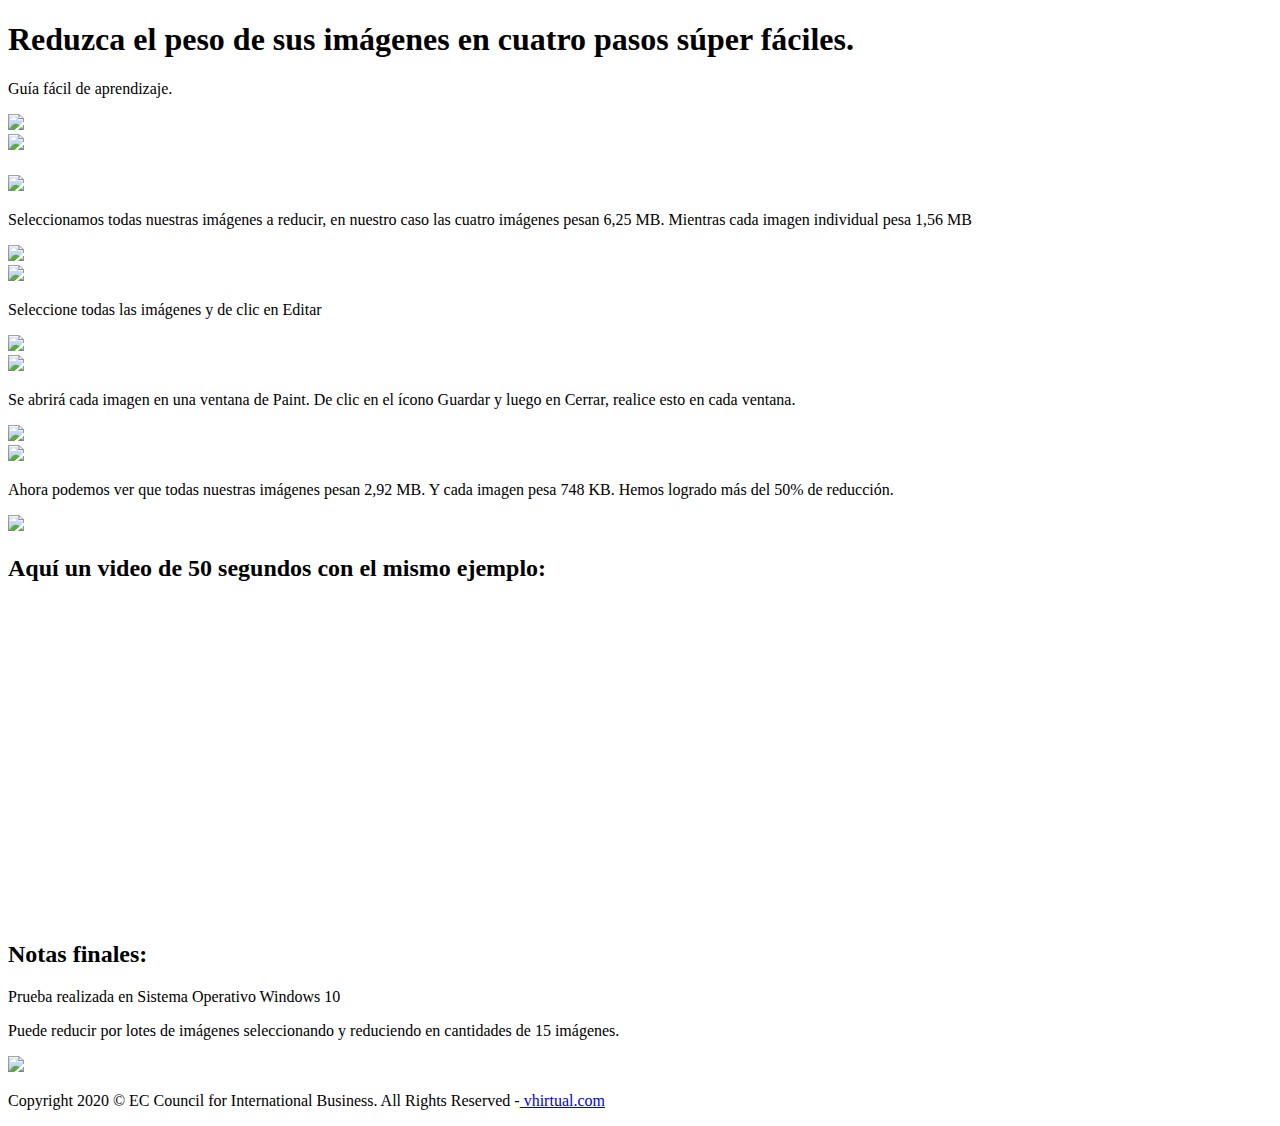
==== index.html @ 1bac411d "Create index.html" ====
<!DOCTYPE html>
<html lang="en">

<head>
    <meta charset="UTF-8">
    <title>Document</title>
    <link rel="stylesheet" href="style.css">
</head>

<body>
    <div class="resize-main">
        <div class="resize-im">
            <div class="resize-three">

                <!--                <div>dfdfdf</div>-->
                <div class="resize-titl">
                    <h1>Reduzca el peso de sus imágenes en cuatro pasos súper fáciles. </h1>
                    <p>Guía fácil de aprendizaje.</p>
                </div>
                <div>
                    <img src="img/guy.png">
                </div>

            </div>
            <img src="img/03.jpg">
        </div>
        <div class="resize-core">
            <div class="resize-content">
                
                <div><h1></h1></div>

                <div class="resize-content-t">
                    <div class="resize-left">
                        <img src="img/b1.jpg">
                        <p>Seleccionamos todas nuestras imágenes a reducir, en nuestro caso las cuatro imágenes pesan 6,25 MB. Mientras cada imagen individual pesa 1,56 MB</p>
                    </div>
                    <img src="img/a7.jpg">
                </div>


                <div class="resize-content-t">
                    <div class="resize-right">
                        <img src="img/b2.jpg">
                        <p>Seleccione todas las imágenes y de clic en Editar</p>
                    </div>
                    <img src="img/c3.jpg">
                </div>


                <div class="resize-content-t">
                    <div class="resize-left">
                        <img src="img/b3.jpg">
                        <p>Se abrirá cada imagen en una ventana de Paint. De clic en el ícono Guardar y luego en Cerrar, realice esto en cada ventana. </p>
                    </div>
                    <div><img src="img/d2.jpg"></div>
                </div>

                <div class="resize-content-t">
                    <div class="resize-right">
                        <img src="img/b4.jpg">
                        <p>Ahora podemos ver que todas nuestras imágenes pesan 2,92 MB. Y cada imagen pesa 748 KB. Hemos logrado más del 50% de reducción.</p>
                    </div>
                    <img src="img/g2.jpg">
                </div>
                <div><h2>Aquí un video de 50 segundos con el mismo  ejemplo:</h2></div>
                <div>
                   <iframe width="560" height="315" src="https://www.youtube.com/embed/l9kEQMOtIwE" frameborder="0" allow="accelerometer; autoplay; encrypted-media; gyroscope; picture-in-picture" allowfullscreen></iframe> 
                </div>
                
<div><h2>Notas finales:</h2> 
<p>Prueba realizada en Sistema Operativo Windows 10</p>
<p>Puede reducir por lotes de imágenes seleccionando y reduciendo en cantidades de 15 imágenes.</p>
</div>


            </div>
        </div>
        
        <div class="resize-im resize-imf">
            <img src="img/06.jpg">
            <div class="resize-footer">
            <p>Copyright 2020 © EC Council for International Business. All Rights Reserved -<a href="#"> vhirtual.com</a></p>
            </div>
        </div>
        
    </div>
</body>

</html>
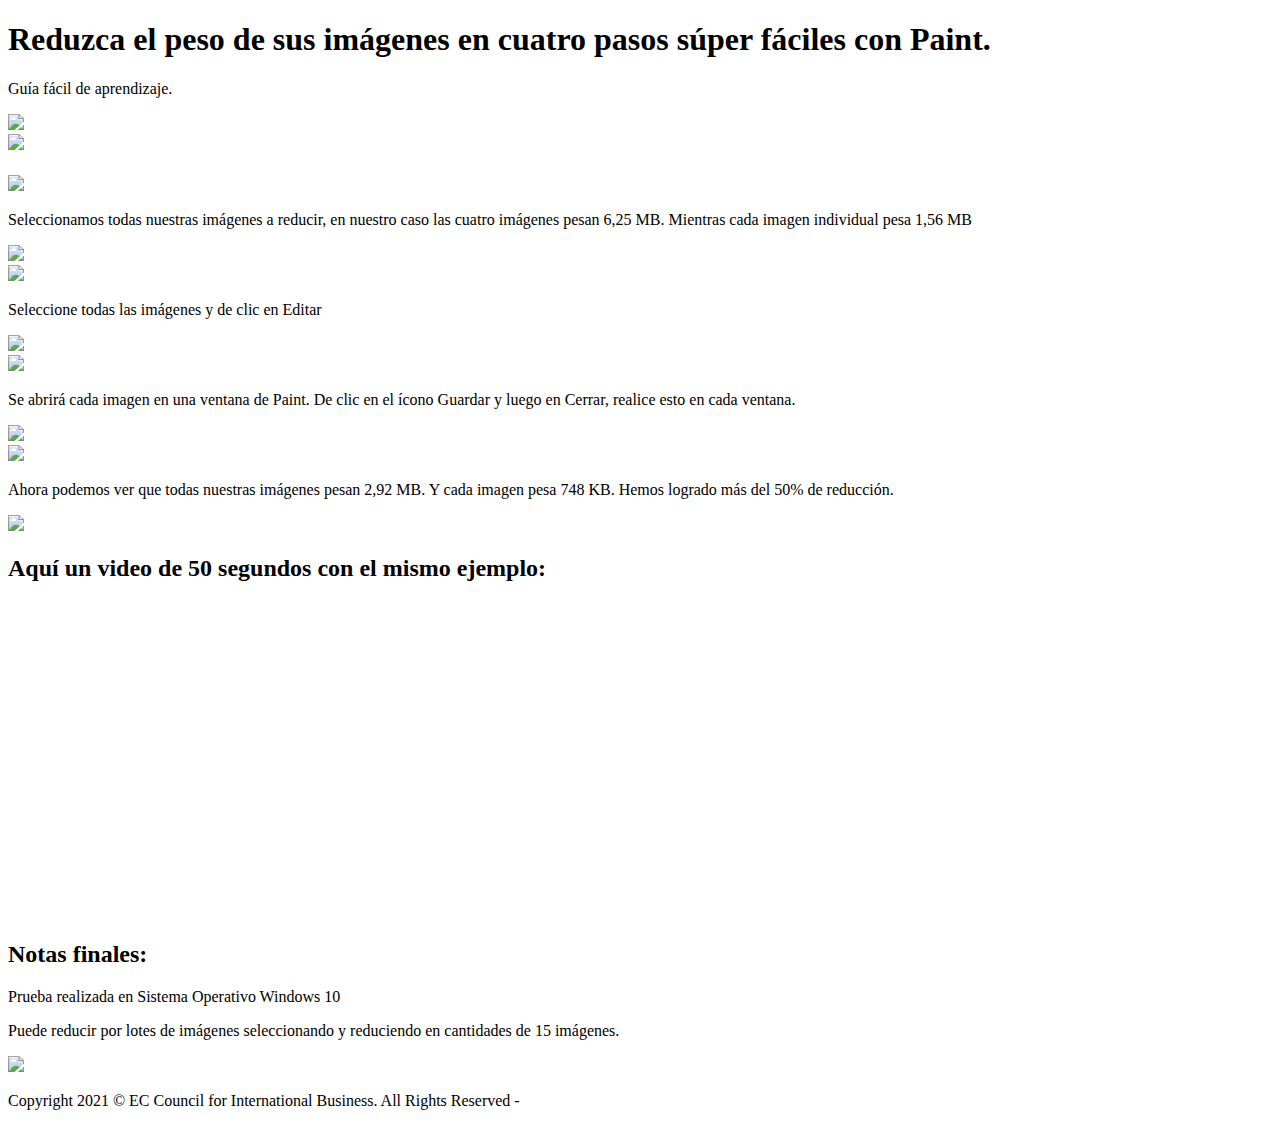
==== commit 60626c00: "Update index.html" ====
--- a/index.html
+++ b/index.html
@@ -1,9 +1,10 @@
 <!DOCTYPE html>
-<html lang="en">
+<html lang="es">
 
 <head>
     <meta charset="UTF-8">
-    <title>Document</title>
+    <title>Help</title>
+    <link rel="icon" type="img/png" href="img/v.png">
     <link rel="stylesheet" href="style.css">
 </head>
 
@@ -14,7 +15,7 @@
 
                 <!--                <div>dfdfdf</div>-->
                 <div class="resize-titl">
-                    <h1>Reduzca el peso de sus imágenes en cuatro pasos súper fáciles. </h1>
+                    <h1>Reduzca el peso de sus imágenes en cuatro pasos súper fáciles con Paint. </h1>
                     <p>Guía fácil de aprendizaje.</p>
                 </div>
                 <div>
@@ -79,7 +80,7 @@
         <div class="resize-im resize-imf">
             <img src="img/06.jpg">
             <div class="resize-footer">
-            <p>Copyright 2020 © EC Council for International Business. All Rights Reserved -<a href="#"> vhirtual.com</a></p>
+            <p>Copyright 2021 © EC Council for International Business. All Rights Reserved -<a href="#"> </a></p>
             </div>
         </div>
         
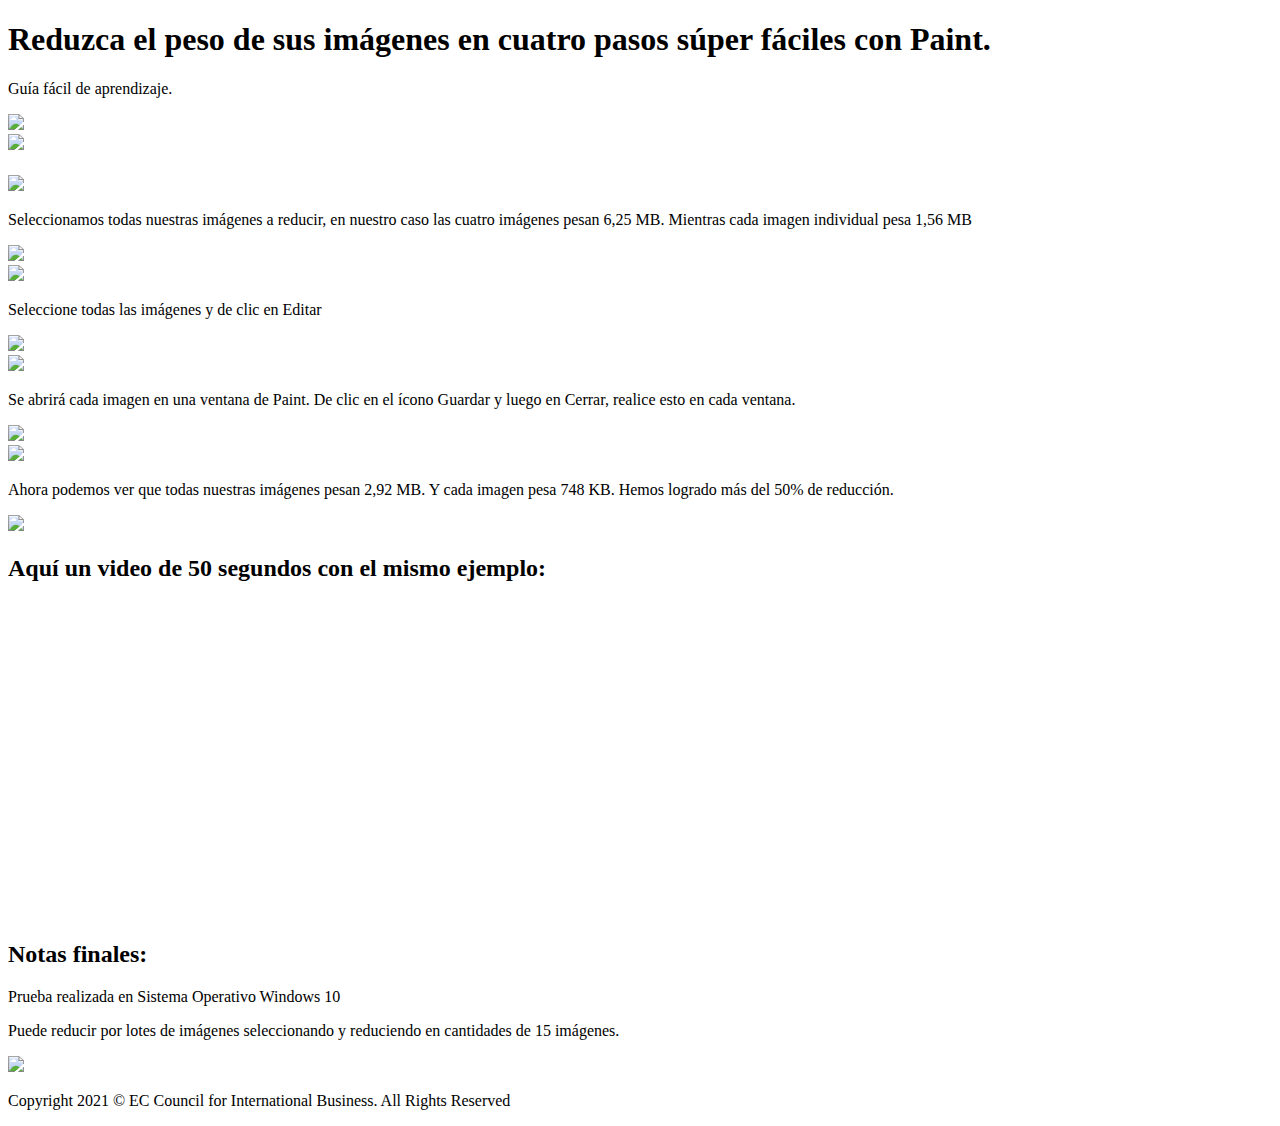
==== commit 94d98592: "Update index.html" ====
--- a/index.html
+++ b/index.html
@@ -80,7 +80,7 @@
         <div class="resize-im resize-imf">
             <img src="img/06.jpg">
             <div class="resize-footer">
-            <p>Copyright 2021 © EC Council for International Business. All Rights Reserved -<a href="#"> </a></p>
+            <p>Copyright 2021 © EC Council for International Business. All Rights Reserved<a href="#"> </a></p>
             </div>
         </div>
         
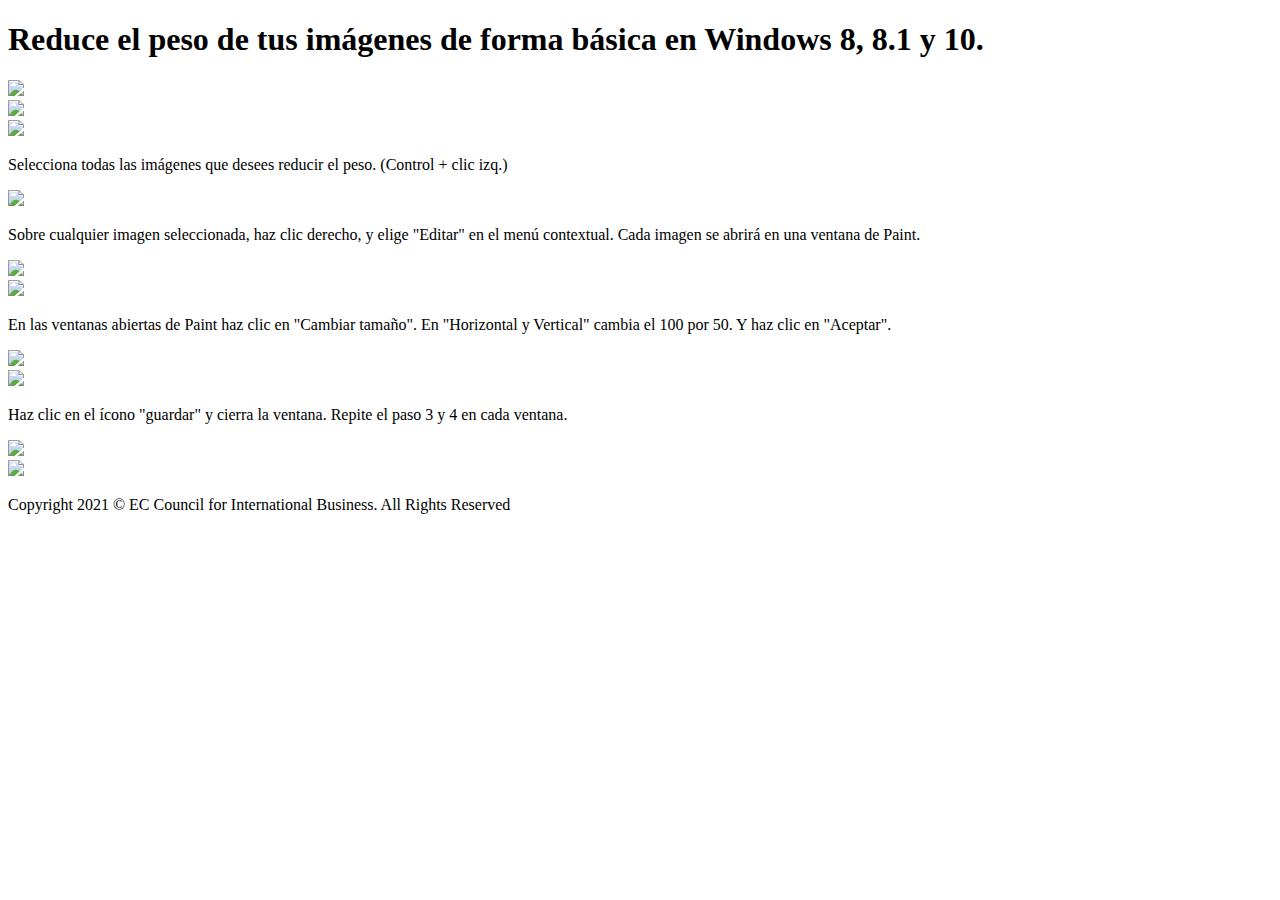
==== commit 16f430bb: "Update index.html" ====
--- a/index.html
+++ b/index.html
@@ -12,11 +12,8 @@
     <div class="resize-main">
         <div class="resize-im">
             <div class="resize-three">
-
-                <!--                <div>dfdfdf</div>-->
                 <div class="resize-titl">
-                    <h1>Reduzca el peso de sus imágenes en cuatro pasos súper fáciles con Paint. </h1>
-                    <p>Guía fácil de aprendizaje.</p>
+                    <h1>Reduce el peso de tus imágenes de forma básica en Windows 8, 8.1 y 10. </h1>
                 </div>
                 <div>
                     <img src="img/guy.png">
@@ -27,53 +24,44 @@
         </div>
         <div class="resize-core">
             <div class="resize-content">
-                
-                <div><h1></h1></div>
-
                 <div class="resize-content-t">
                     <div class="resize-left">
                         <img src="img/b1.jpg">
-                        <p>Seleccionamos todas nuestras imágenes a reducir, en nuestro caso las cuatro imágenes pesan 6,25 MB. Mientras cada imagen individual pesa 1,56 MB</p>
+                        <p>
+                            Selecciona todas las imágenes que desees reducir el peso. (Control + clic izq.)
+                        </p>
                     </div>
-                    <img src="img/a7.jpg">
+                    
                 </div>
 
 
                 <div class="resize-content-t">
                     <div class="resize-right">
                         <img src="img/b2.jpg">
-                        <p>Seleccione todas las imágenes y de clic en Editar</p>
+                        <p>Sobre cualquier imagen seleccionada, haz clic derecho, y elige "Editar" en el menú contextual. Cada imagen se abrirá en una ventana de Paint.</p>
                     </div>
-                    <img src="img/c3.jpg">
+                   <img src="img/c3.jpg">
                 </div>
 
 
                 <div class="resize-content-t">
                     <div class="resize-left">
                         <img src="img/b3.jpg">
-                        <p>Se abrirá cada imagen en una ventana de Paint. De clic en el ícono Guardar y luego en Cerrar, realice esto en cada ventana. </p>
+                        <p> En las ventanas abiertas de Paint haz clic en "Cambiar tamaño". En "Horizontal y Vertical" cambia el 100 por 50. Y haz clic en "Aceptar". </p>
                     </div>
-                    <div><img src="img/d2.jpg"></div>
+                    <div>
+                        <img src="img/p2.jpg"> 
+                    </div>
                 </div>
 
                 <div class="resize-content-t">
                     <div class="resize-right">
                         <img src="img/b4.jpg">
-                        <p>Ahora podemos ver que todas nuestras imágenes pesan 2,92 MB. Y cada imagen pesa 748 KB. Hemos logrado más del 50% de reducción.</p>
+                        <p>Haz clic en el ícono "guardar" y cierra la ventana. Repite el paso 3 y 4 en cada ventana.</p>
                     </div>
-                    <img src="img/g2.jpg">
+                    
+                        <img src="img/d2.jpg">
                 </div>
-                <div><h2>Aquí un video de 50 segundos con el mismo  ejemplo:</h2></div>
-                <div>
-                   <iframe width="560" height="315" src="https://www.youtube.com/embed/l9kEQMOtIwE" frameborder="0" allow="accelerometer; autoplay; encrypted-media; gyroscope; picture-in-picture" allowfullscreen></iframe> 
-                </div>
-                
-<div><h2>Notas finales:</h2> 
-<p>Prueba realizada en Sistema Operativo Windows 10</p>
-<p>Puede reducir por lotes de imágenes seleccionando y reduciendo en cantidades de 15 imágenes.</p>
-</div>
-
-
             </div>
         </div>
         
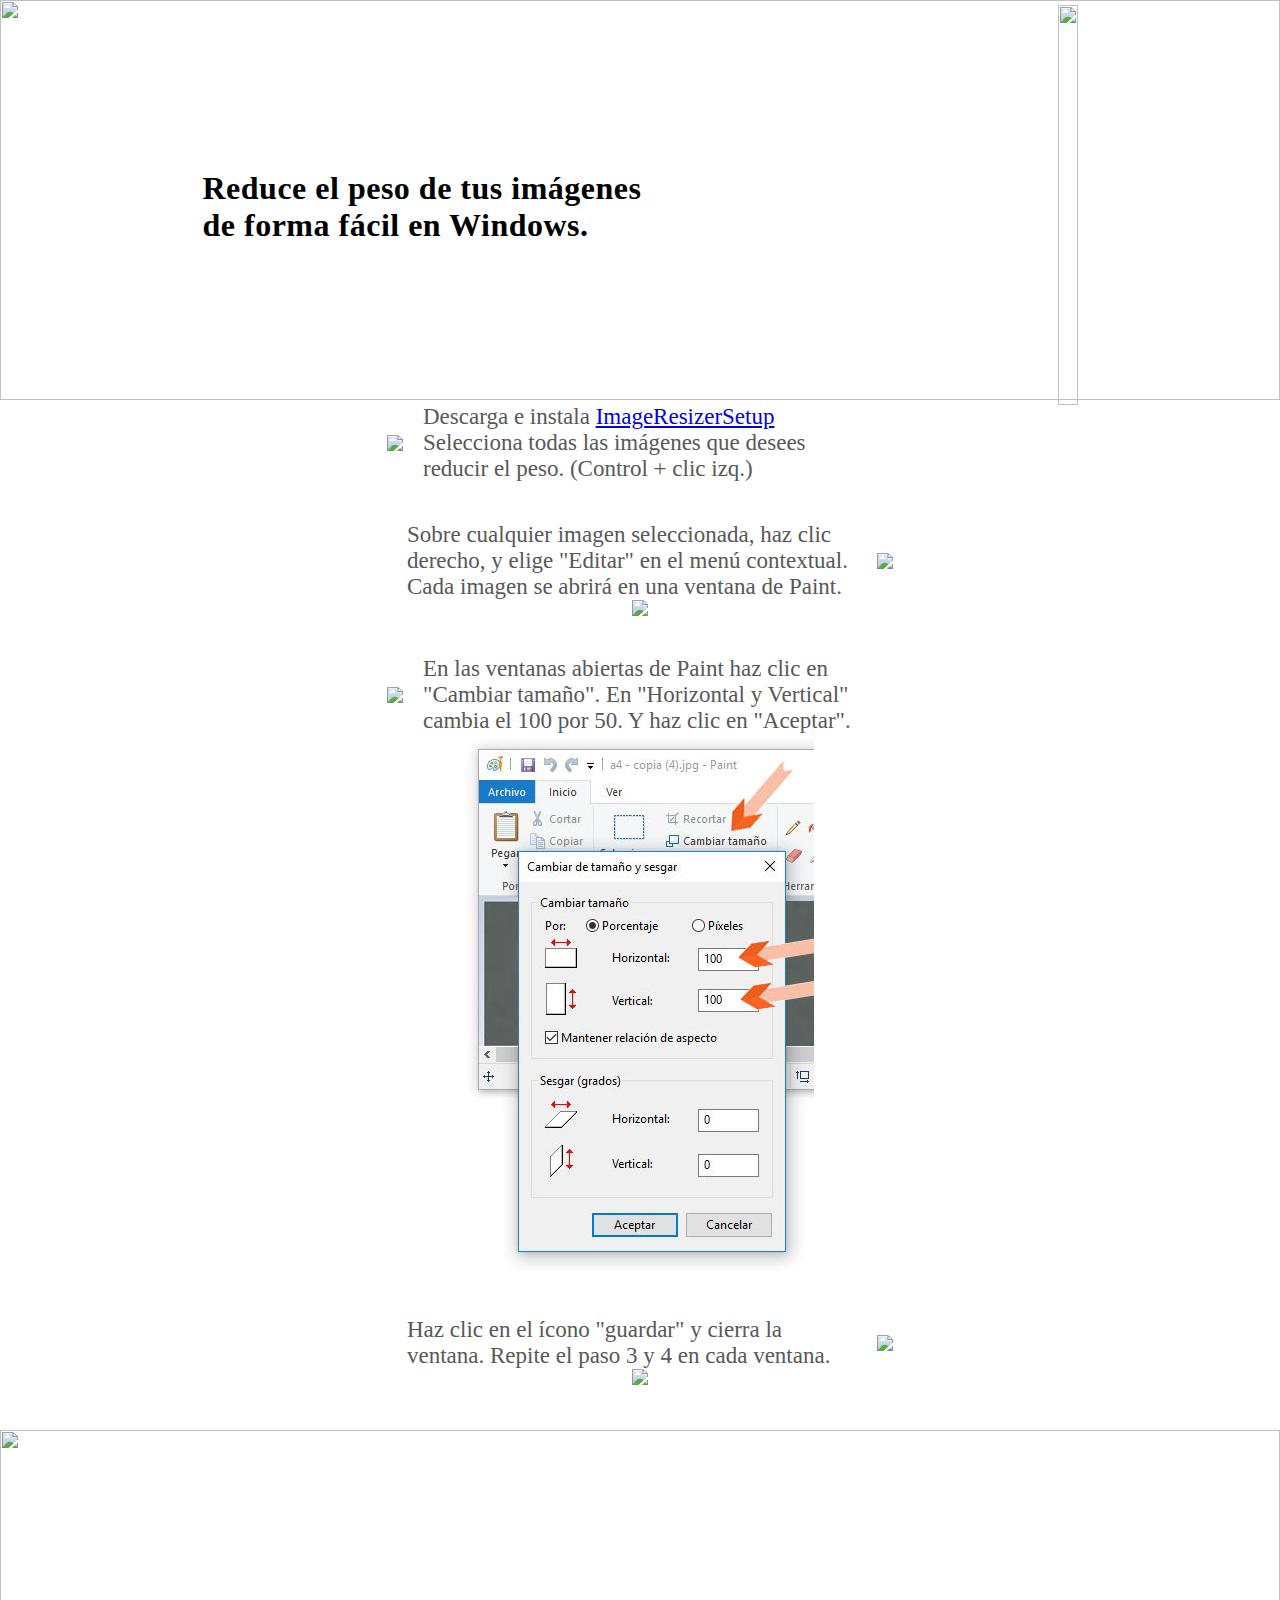
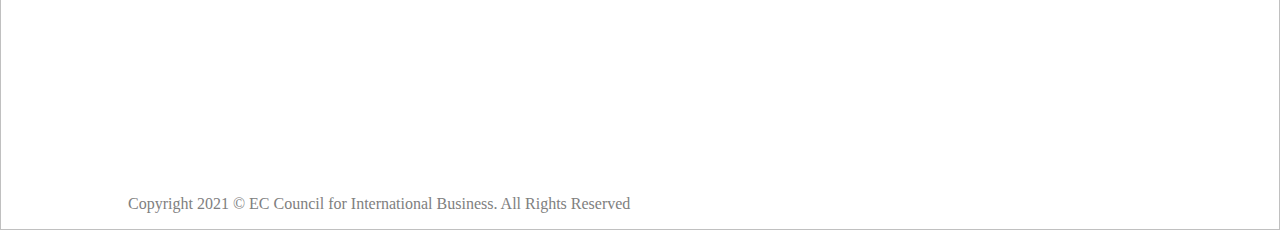
==== commit 0bb34351: "Create index.html" ====
--- a/index.html
+++ b/index.html
@@ -13,7 +13,7 @@
         <div class="resize-im">
             <div class="resize-three">
                 <div class="resize-titl">
-                    <h1>Reduce el peso de tus imágenes de forma básica en Windows 8, 8.1 y 10. </h1>
+                    <h1>Reduce el peso de tus imágenes de forma fácil en Windows. </h1>
                 </div>
                 <div>
                     <img src="img/guy.png">
@@ -28,6 +28,7 @@
                     <div class="resize-left">
                         <img src="img/b1.jpg">
                         <p>
+                            Descarga e instala <a href="https://www.bricelam.net/ImageResizer/">ImageResizerSetup</a>
                             Selecciona todas las imágenes que desees reducir el peso. (Control + clic izq.)
                         </p>
                     </div>
--- a/style.css
+++ b/style.css
@@ -0,0 +1,63 @@
+body{
+    margin: 0; font-family: Calibri;
+}
+.resize-main{
+}
+.resize-im{ position: relative;
+}
+.resize-im .resize-footer{
+    position: absolute; bottom: 0; 
+    margin-left: 10%; 
+}
+.resize-im .resize-footer p{
+    color: grey;
+}
+.resize-im .resize-footer p a{
+    text-decoration: none;
+    color: grey;
+}
+.resize-im img{
+    width: 100%; height: 400px; 
+}
+.resize-imf img{
+    position: relative; top: 5px
+}
+.resize-three{  width: 100%; position: absolute; display: flex; justify-content:space-around;
+    align-items: center;
+    top: 5px;
+}
+.resize-core{
+  margin-top: ; position: relative;
+}
+.resize-content{
+    display: flex; 
+    flex-direction: column;
+    align-items: center;
+}
+.resize-left p, .resize-right p{ 
+    text-align: ;
+    max-width: 450px; 
+    margin: 0 20px; font-size: 23px;
+   color: #585858;
+}
+.resize-content-t { 
+    display: flex; flex-direction: column; align-items: center;
+    margin-bottom: 40px;
+}
+.resize-titl h1{
+    max-width: 450px; letter-spacing: 0.5px;
+}
+.resize-titl p{
+    font-size: 20px; color: grey;
+}
+.resize-left{
+    display: flex; align-items: center;
+}
+.resize-right{
+    display: flex; 
+    flex-direction: row-reverse;
+    align-items: center;
+}
+.goodeco{
+    text-decoration: underline;
+}
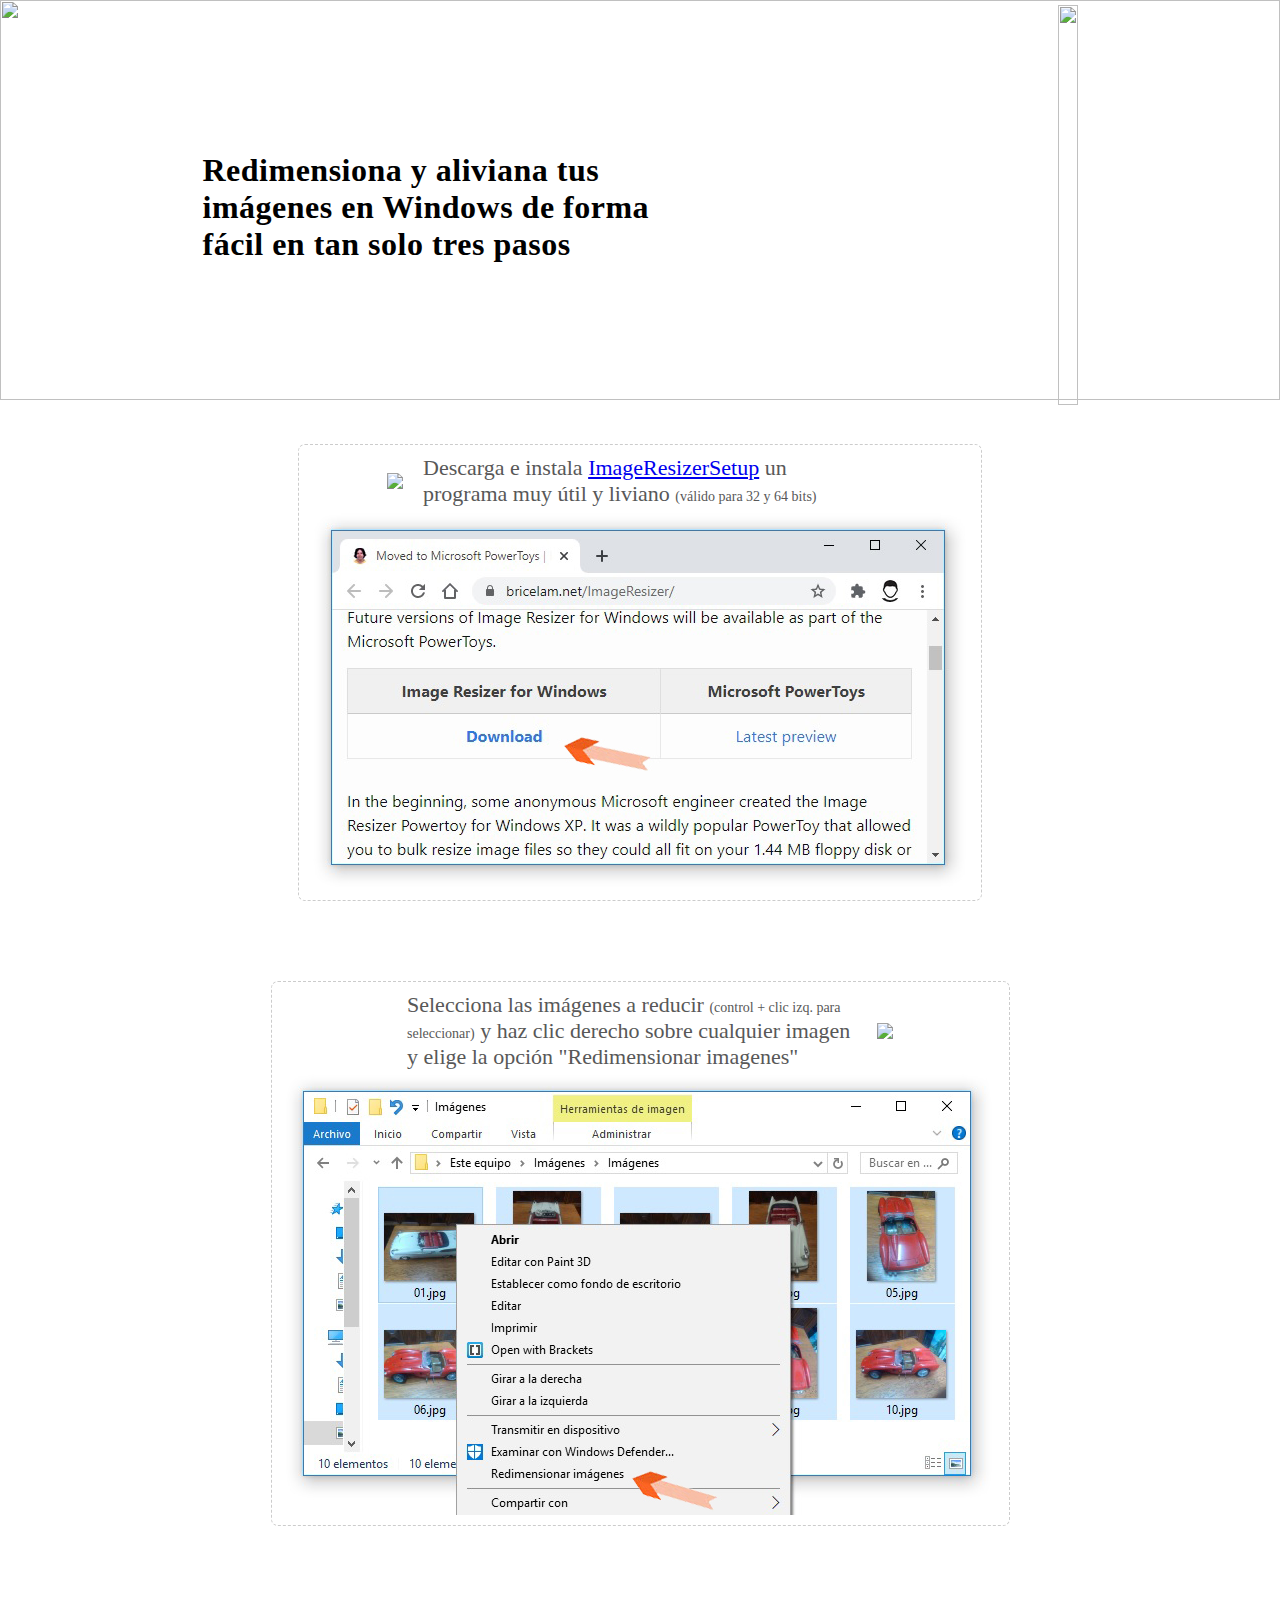
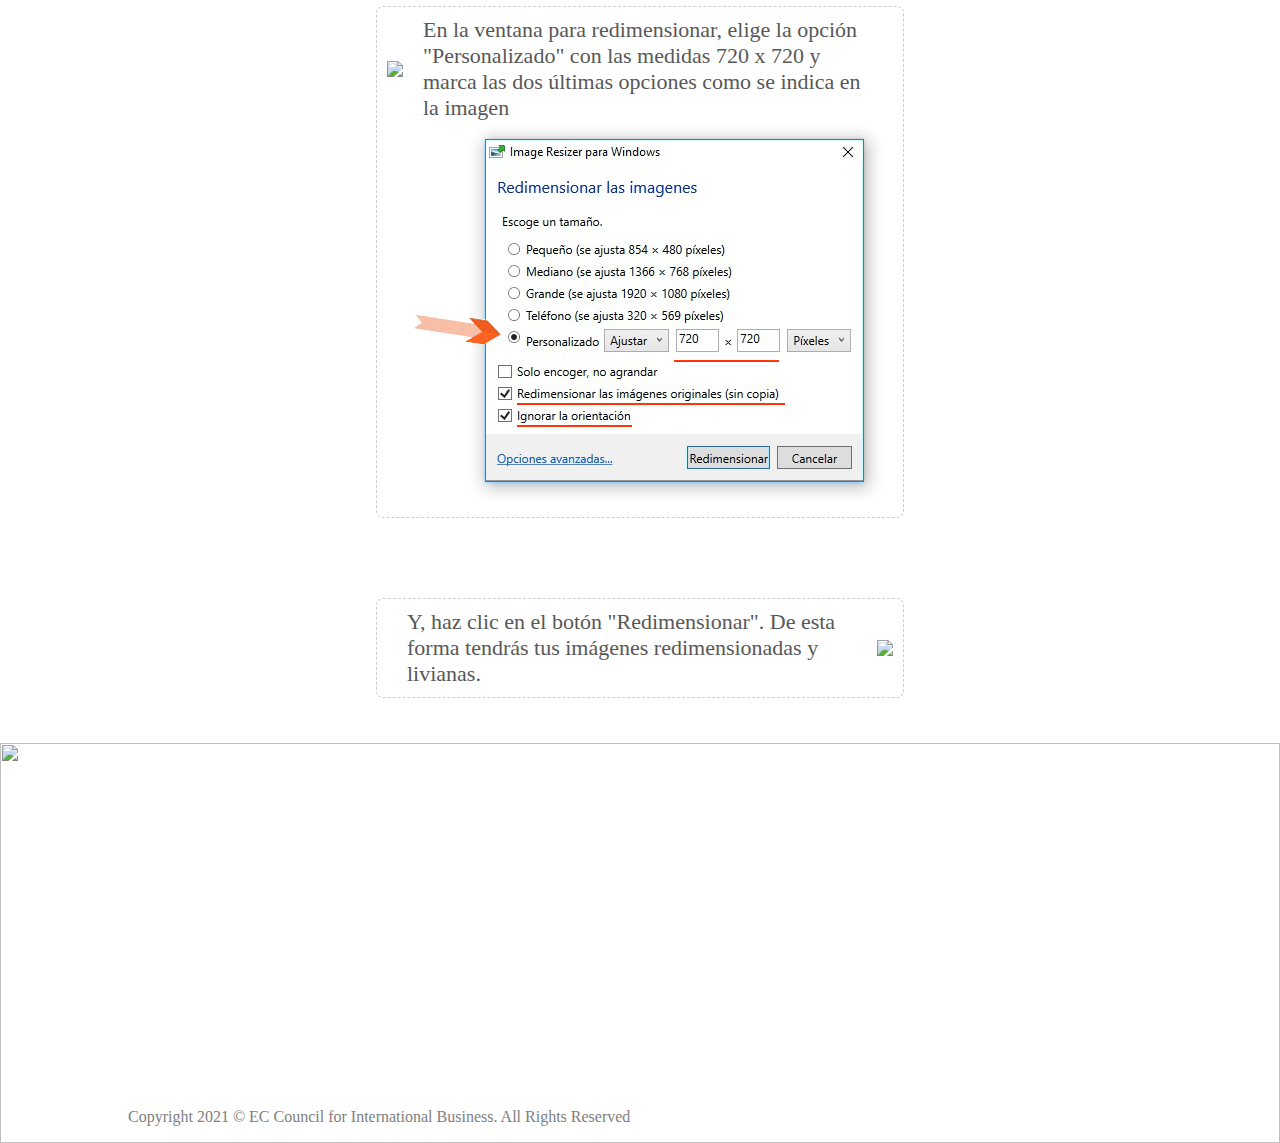
==== commit 7a0a5637: "Update index.html" ====
--- a/index.html
+++ b/index.html
@@ -4,7 +4,8 @@
 <head>
     <meta charset="UTF-8">
     <title>Help</title>
-    <link rel="icon" type="img/png" href="img/v.png">
+    <meta name="viewport" content="width=device-width, initial-scale=1.0, maximum-scale=1.0">
+    <link rel="icon" type="img/png" href="img/favicon.png">
     <link rel="stylesheet" href="style.css">
 </head>
 
@@ -13,7 +14,7 @@
         <div class="resize-im">
             <div class="resize-three">
                 <div class="resize-titl">
-                    <h1>Reduce el peso de tus imágenes de forma fácil en Windows. </h1>
+                    <h1>Redimensiona y aliviana tus imágenes en Windows de forma fácil en tan solo tres pasos</h1>
                 </div>
                 <div>
                     <img src="img/guy.png">
@@ -28,40 +29,43 @@
                     <div class="resize-left">
                         <img src="img/b1.jpg">
                         <p>
-                            Descarga e instala <a href="https://www.bricelam.net/ImageResizer/">ImageResizerSetup</a>
-                            Selecciona todas las imágenes que desees reducir el peso. (Control + clic izq.)
+                            Descarga e instala <a href="https://www.bricelam.net/ImageResizer/" target="_blank">ImageResizerSetup</a> un programa muy útil y liviano <span class="txtt">(válido para 32 y 64 bits)</span>
+                            
                         </p>
                     </div>
-                    
+                    <img src="img/a1.jpg">
                 </div>
 
 
                 <div class="resize-content-t">
                     <div class="resize-right">
                         <img src="img/b2.jpg">
-                        <p>Sobre cualquier imagen seleccionada, haz clic derecho, y elige "Editar" en el menú contextual. Cada imagen se abrirá en una ventana de Paint.</p>
+                        <p>
+                        Selecciona las imágenes a reducir <span class="txtt">(control + clic izq. para seleccionar)</span> y haz clic derecho sobre cualquier imagen y elige la opción "Redimensionar imagenes" 
+                    </p>
                     </div>
-                   <img src="img/c3.jpg">
+                   <img src="img/a4.jpg">
                 </div>
 
 
                 <div class="resize-content-t">
                     <div class="resize-left">
                         <img src="img/b3.jpg">
-                        <p> En las ventanas abiertas de Paint haz clic en "Cambiar tamaño". En "Horizontal y Vertical" cambia el 100 por 50. Y haz clic en "Aceptar". </p>
+                        <p> 
+                            En la ventana para redimensionar, elige la opción "Personalizado" con las medidas 720 x 720 y marca las dos últimas opciones como se indica en la imagen
+                        </p>
                     </div>
                     <div>
-                        <img src="img/p2.jpg"> 
+                        <img src="img/a5.jpg"> 
                     </div>
                 </div>
 
                 <div class="resize-content-t">
                     <div class="resize-right">
                         <img src="img/b4.jpg">
-                        <p>Haz clic en el ícono "guardar" y cierra la ventana. Repite el paso 3 y 4 en cada ventana.</p>
+                        <p>Y, haz clic en el botón "Redimensionar". De esta forma tendrás tus imágenes redimensionadas y livianas. </p>
                     </div>
                     
-                        <img src="img/d2.jpg">
                 </div>
             </div>
         </div>
--- a/style.css
+++ b/style.css
@@ -37,12 +37,17 @@
 .resize-left p, .resize-right p{ 
     text-align: ;
     max-width: 450px; 
-    margin: 0 20px; font-size: 23px;
+    margin: 0 20px; font-size: 22px;
    color: #585858;
 }
 .resize-content-t { 
-    display: flex; flex-direction: column; align-items: center;
-    margin-bottom: 40px;
+    display: flex;
+    flex-direction: column;
+    align-items: center;
+    margin: 40px 0;
+    border: 1px dashed #ccc;
+    border-radius: 7px;
+    padding: 10px;
 }
 .resize-titl h1{
     max-width: 450px; letter-spacing: 0.5px;
@@ -61,3 +66,42 @@
 .goodeco{
     text-decoration: underline;
 }
+span.txtt {
+    font-size: 14px;
+}
+@media screen and (max-width: 760px){
+    .resize-im img {
+    height: auto;
+}
+img{
+    max-width: 100%;
+}
+.resize-titl h1 {
+    padding: 10px;
+}
+.resize-content-t{
+    border-left: 0;
+    border-right: 0;
+    border-radius: 0;
+}
+
+}
+@media screen and (max-width: 550px){
+    .resize-titl h1 {
+    font-size: 24px;
+}
+.resize-left img, .resize-right img {
+    width: 125px;
+}
+}
+@media screen and (max-width: 350px){
+    .resize-left, .resize-right{
+        display: block;
+    }
+    .resize-left p, .resize-right p{
+        font-size: 19px;
+    }
+    .resize-titl h1 {
+    font-size: 18px;
+}
+}
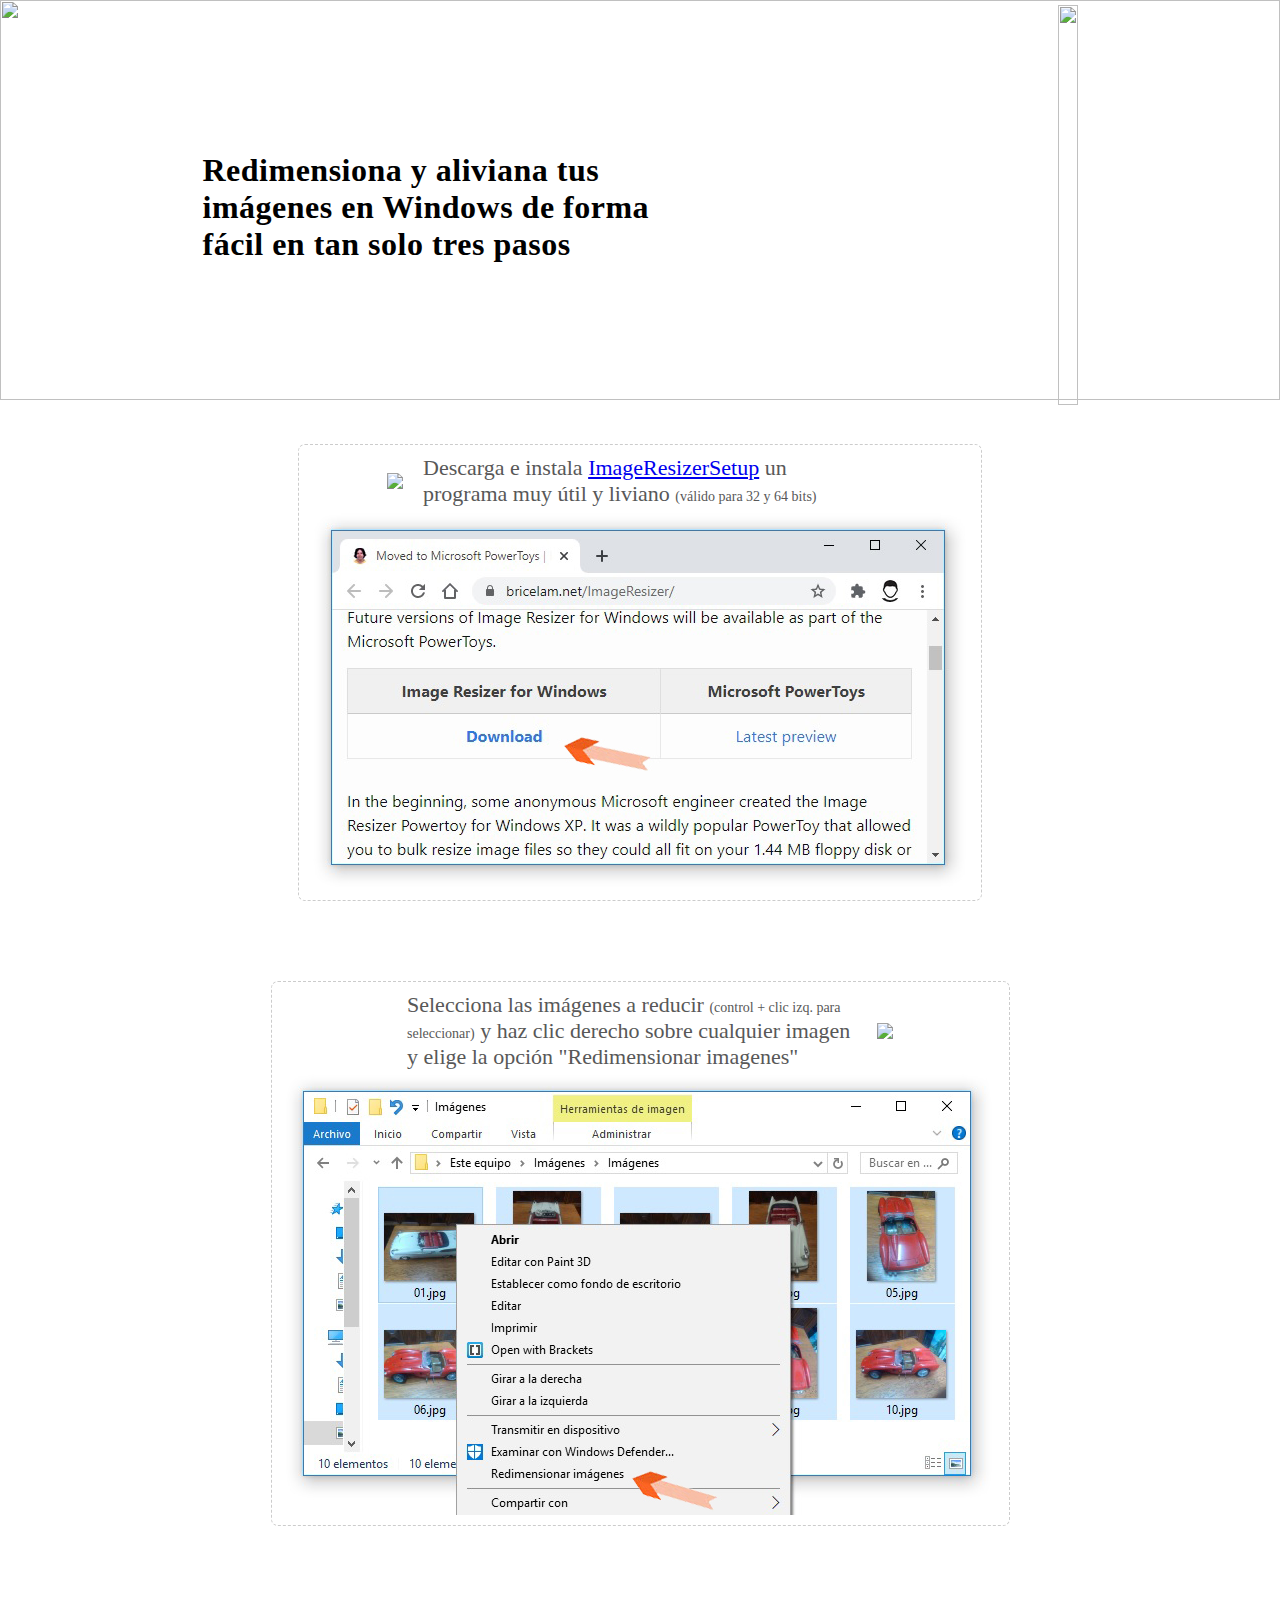
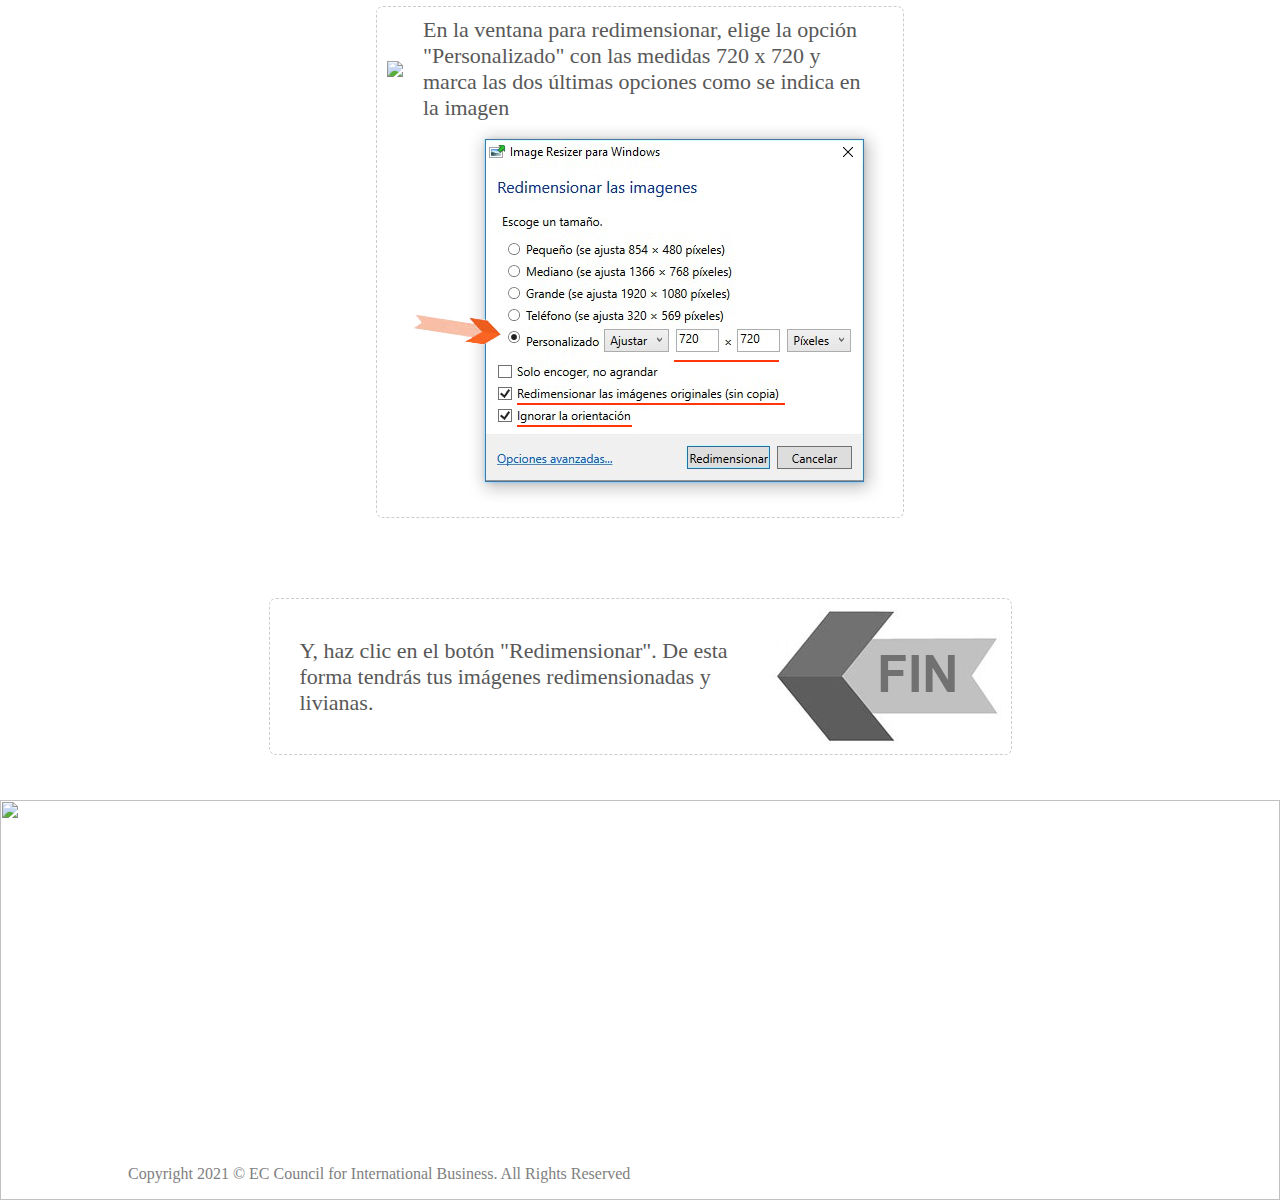
==== commit 9d75460c: "Update index.html" ====
--- a/index.html
+++ b/index.html
@@ -62,7 +62,7 @@
 
                 <div class="resize-content-t">
                     <div class="resize-right">
-                        <img src="img/b4.jpg">
+                        <img src="img/b5.jpg">
                         <p>Y, haz clic en el botón "Redimensionar". De esta forma tendrás tus imágenes redimensionadas y livianas. </p>
                     </div>
                     
